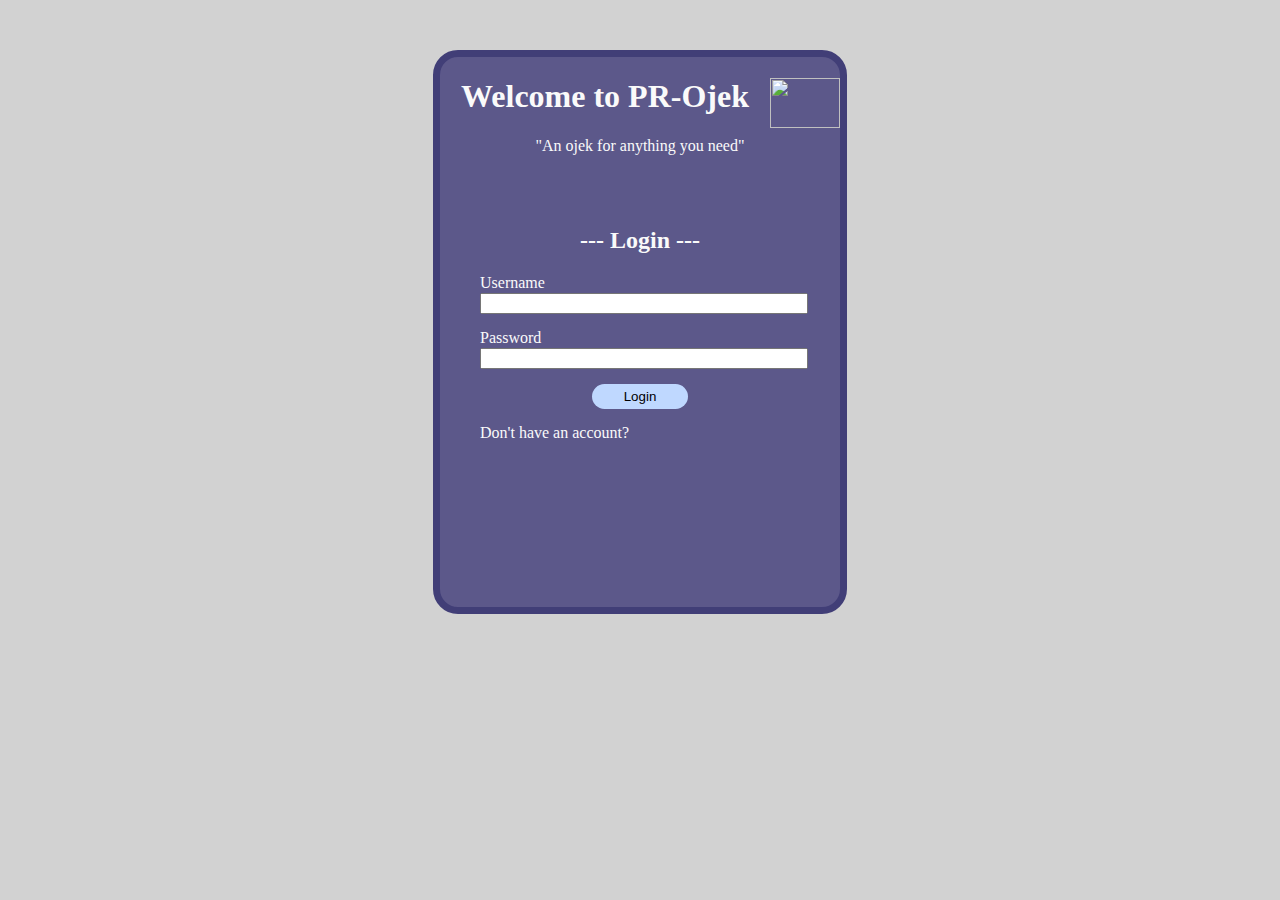
==== login/login.html @ 92d47df6 "memperbaiki prosedur oneksi ke database" ====
<!DOCTYPE html>
<html>
    <head>
        <title>Login to OneHundred</title>
        <link rel="stylesheet" type="text/css" href="../css/default_style.css">
            <link rel="stylesheet" type="text/css" href="../css/login.css">
    </head>
    <body>
        <div id="login_frame" class="frame">
            <h1>Welcome to PR-Ojek<img src="../img/logo.png" style="width: 70px;height: 50px;float: right"></h1>
            <p style="text-align: center">"An ojek for anything you need"</p>
            <br/><br/>
            <h2>--- Login ---</h2>
            <p id="error_credential" style="text-align: center;"></p>
            <div>
                <form name="login" method="POST" action="login.php" onsubmit="return validate();">
                    Username
                    <input type="text" name="user_name"><br/>
                            
                    Password
                    <input type="Password" name="user_password"><br/>
                                
                    <input type="submit" value="Login" >
                </form>
                    
                <a href="sign_up.html">Don't have an account?</a><br/>
            </div>
        </div>
        <script>
            function validate()
            {
                var username = document.login.user_name.value;
                var password = document.login.user_password.value;
                if (username==null || username=="")
                {
                    window.alert("Username can't be blank");
                    return false;
                }
                else if (password==null || password=="")
                {
                    window.alert("Password can't be blank");
                    return false;
                }
            }
        </script>
        
    </body>
</html>
---- css/default_style.css ----
body {
	background-color: rgb(210,210,210);
	color: rgb(250,250,250);
}

.frame {
	border: 7px solid rgb(65,62,119);
	border-radius: 25px;
	background-color: rgb(92,88,138);
	margin: 50px auto;
}

.frame h1,h2 {
	text-align: center;
}

input{
	width: 100%;
	margin: 1px auto 15px;
}

input[type="checkbox"]{
	width: 0;
	margin-right: 10px;
}

a:link, a:visited {
	color: rgb(250,250,250);
	text-decoration: none;
}

a:hover {
	color: rgb(167,180,4);
}
---- css/login.css ----
#login_frame {
    height: 550px;
    width: 400px;
}

#login_frame > div {
	left: 10%;
	width: 80%;
	height: auto;
	position: relative;
}

#login_frame input[type="submit"] {
    border-radius: 40px;
    background-color: rgb(191,216,255);
    padding: 5px 3px;
    display: block;
    width: 30%;
    border : none;
    cursor : pointer;
    margin: 0 auto 15px;
}

#login_frame input[type="submit"]:hover {
    opacity: 0.6;
}

#sign_up_frame {
	width: 400px;
	height: 550px;
}

#sign_up_frame input[type="submit"] {
    border-radius: 40px;
    background-color: rgb(191,216,255);
    padding: 5px 3px;
    display: block;
    width: 30%;
    border : none;
    cursor : pointer;
    margin: 0 auto 15px;
}

#sign_up_frame input[type="submit"]:hover {
    opacity : 0.6;
}

#sign_up_frame > div {
	left: 10%;
	width: 80%;
	height: auto;
	position: relative;
}
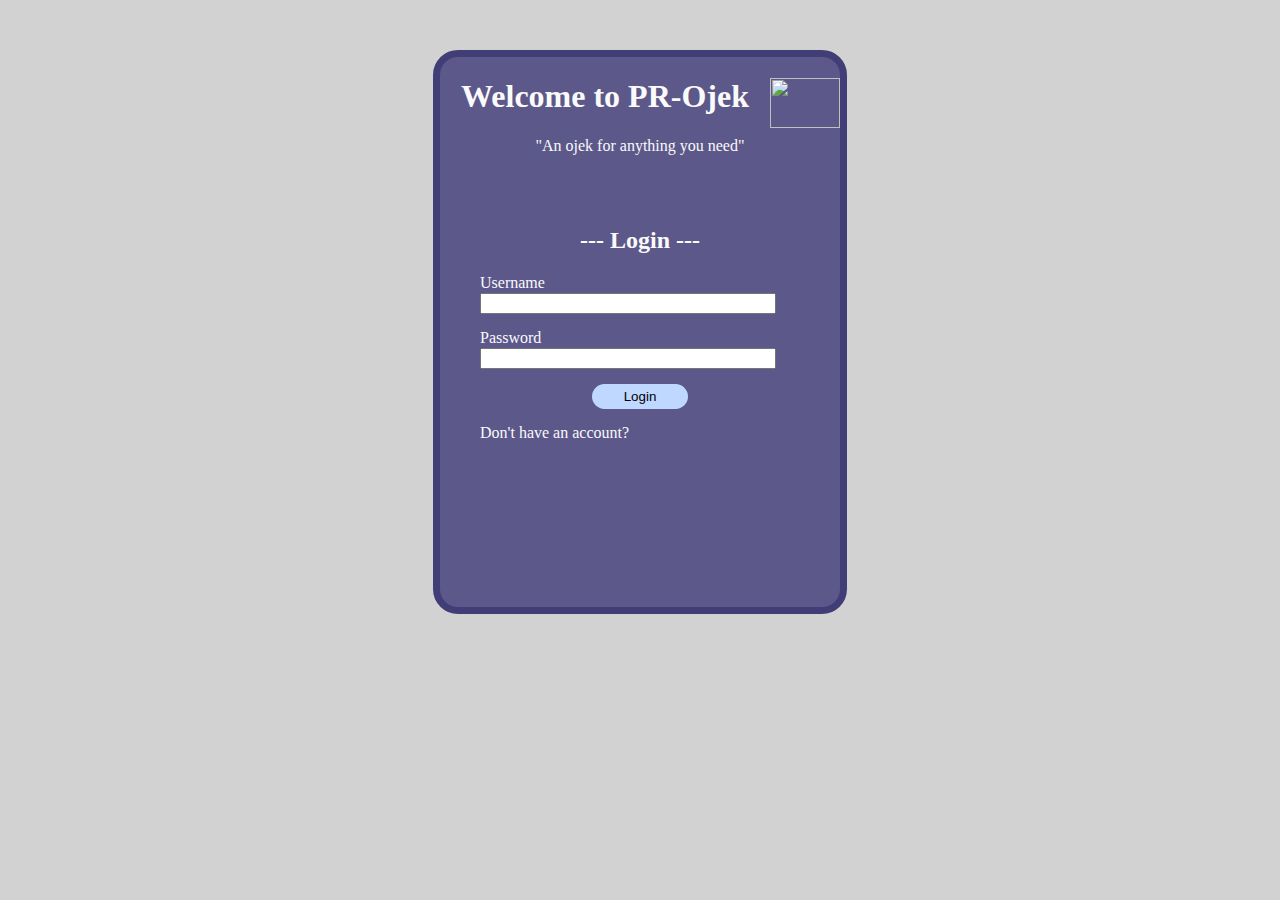
==== commit 1ce3f7f2: "Menambahkan ajax pada halaman sign up" ====
--- a/login/login.html
+++ b/login/login.html
@@ -3,7 +3,7 @@
     <head>
         <title>Login to OneHundred</title>
         <link rel="stylesheet" type="text/css" href="../css/default_style.css">
-            <link rel="stylesheet" type="text/css" href="../css/login.css">
+        <link rel="stylesheet" type="text/css" href="../css/login.css">
     </head>
     <body>
         <div id="login_frame" class="frame">
--- a/css/default_style.css
+++ b/css/default_style.css
@@ -15,13 +15,8 @@
 }
 
 input{
-	width: 100%;
+	width: 90%;
 	margin: 1px auto 15px;
-}
-
-input[type="checkbox"]{
-	width: 0;
-	margin-right: 10px;
 }
 
 a:link, a:visited {
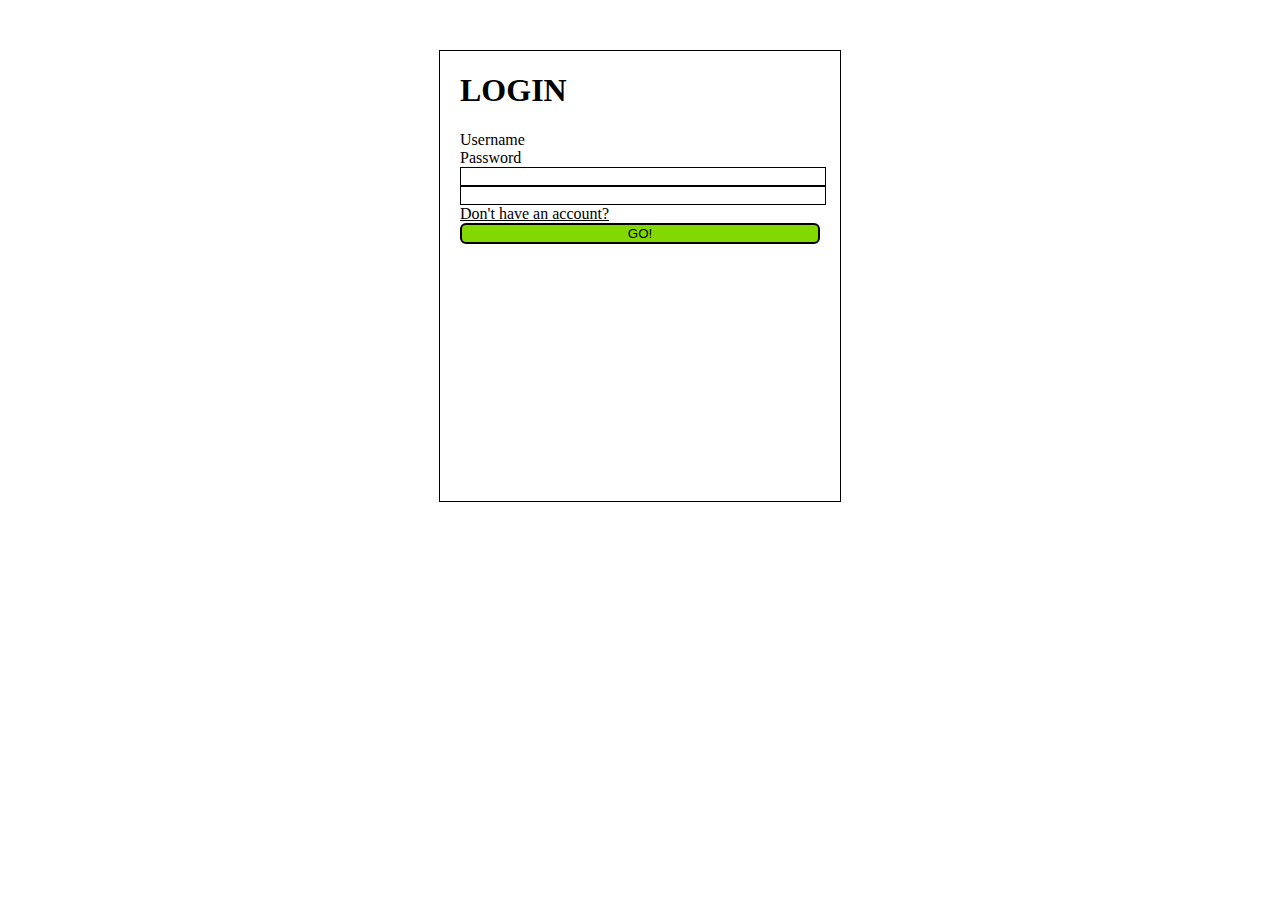
==== commit 7d67a8e1: "Merge branch 'master' of http://gitlab.informatika.org/IF3110-2017-K02-OneHundred/TugasBesar1_2017" ====
--- a/login/login.html
+++ b/login/login.html
@@ -6,25 +6,37 @@
         <link rel="stylesheet" type="text/css" href="../css/login.css">
     </head>
     <body>
-        <div id="login_frame" class="frame">
-            <h1>Welcome to PR-Ojek<img src="../img/logo.png" style="width: 70px;height: 50px;float: right"></h1>
-            <p style="text-align: center">"An ojek for anything you need"</p>
-            <br/><br/>
-            <h2>--- Login ---</h2>
+        <div class="frame">
+            <div class="login_header">
+                <div class="horizontal_line"></div>
+                <h1>LOGIN</h1>
+                <div class="horizontal_line"></div>
+            </div>
             <p id="error_credential" style="text-align: center;"></p>
-            <div>
-                <form name="login" method="POST" action="login.php" onsubmit="return validate();">
-                    Username
-                    <input type="text" name="user_name"><br/>
-                            
-                    Password
-                    <input type="Password" name="user_password"><br/>
-                                
-                    <input type="submit" value="Login" >
-                </form>
-                    
-                <a href="sign_up.html">Don't have an account?</a><br/>
-            </div>
+            <form name="login" method="POST" action="login.php" onsubmit="return validate();">
+                <div class="login_container">
+                    <div class="form_name">
+                        <div class="login_form">
+                            Username
+                        </div>
+                        <div class="login_form">
+                            Password
+                        </div>
+                    </div>
+                    <div class="form_field">
+                        <div class="login_form">
+                           <input type="text" name="user_name"><br/>
+                        </div>
+                        <div class="login_form">
+                            <input type="Password" name="user_password"><br/>
+                        </div>
+                    </div>
+                    <div class="form_button">
+                        <a class="no_account" href="sign_up.html">Don't have an account?</a>
+                        <input type="submit" class="button green login" value="GO!">
+                    </div>
+                </div>
+            </form>
         </div>
         <script>
             function validate()
--- a/css/default_style.css
+++ b/css/default_style.css
@@ -1,29 +1,78 @@
-body {
-	background-color: rgb(210,210,210);
-	color: rgb(250,250,250);
-}
-
 .frame {
-	border: 7px solid rgb(65,62,119);
-	border-radius: 25px;
-	background-color: rgb(92,88,138);
+    width: 360px;
+    height: 450px;
 	margin: 50px auto;
+    padding-right: 20px;
+    padding-left: 20px;
+    border-top: 0.5px solid black;
+    border-bottom: 0.5px solid black;
+    border-left: 0.5px solid black;
+    border-right: 0.5px solid black;
+    font-family: calibri light;
 }
 
 .frame h1,h2 {
-	text-align: center;
+    font-family: franklin gothic;
 }
 
-input{
-	width: 90%;
-	margin: 1px auto 15px;
+.button {
+    color: black;
+    border: 2px solid black;
+    border-radius: 6px;
+    text-shadow:none;
+}
+
+.green {
+    background: #82d800;
+}
+
+.green:hover {
+    background: #9dff08;
+}
+
+.red {
+    background: #d50027;
+}
+
+.red:hover {
+    background: #ff264e;
+}
+
+input {
+    height: 70%;
+	width: 100%;
+    border: 1px solid black;
 }
 
 a:link, a:visited {
-	color: rgb(250,250,250);
-	text-decoration: none;
+	color: black;
+	text-decoration: underline;
 }
 
 a:hover {
-	color: rgb(167,180,4);
+	opacity: 0.6%;
 }
+
+.menu {
+    border: 0.5px solid black; 
+    width: 119px;
+    float: left;
+<<<<<<< HEAD
+}
+=======
+    text-align: center;
+    font-family: calibri;
+}
+
+.menu > h3 {
+    margin-top: 5%;
+    margin-bottom: 5%
+}
+
+.menu_container {
+    background-color: red; 
+    width: 360px;
+    margin-left: auto;
+    margin-right: auto;
+}
+>>>>>>> e4cb031f91cc3a69608d1c077166b3a49967d20f
